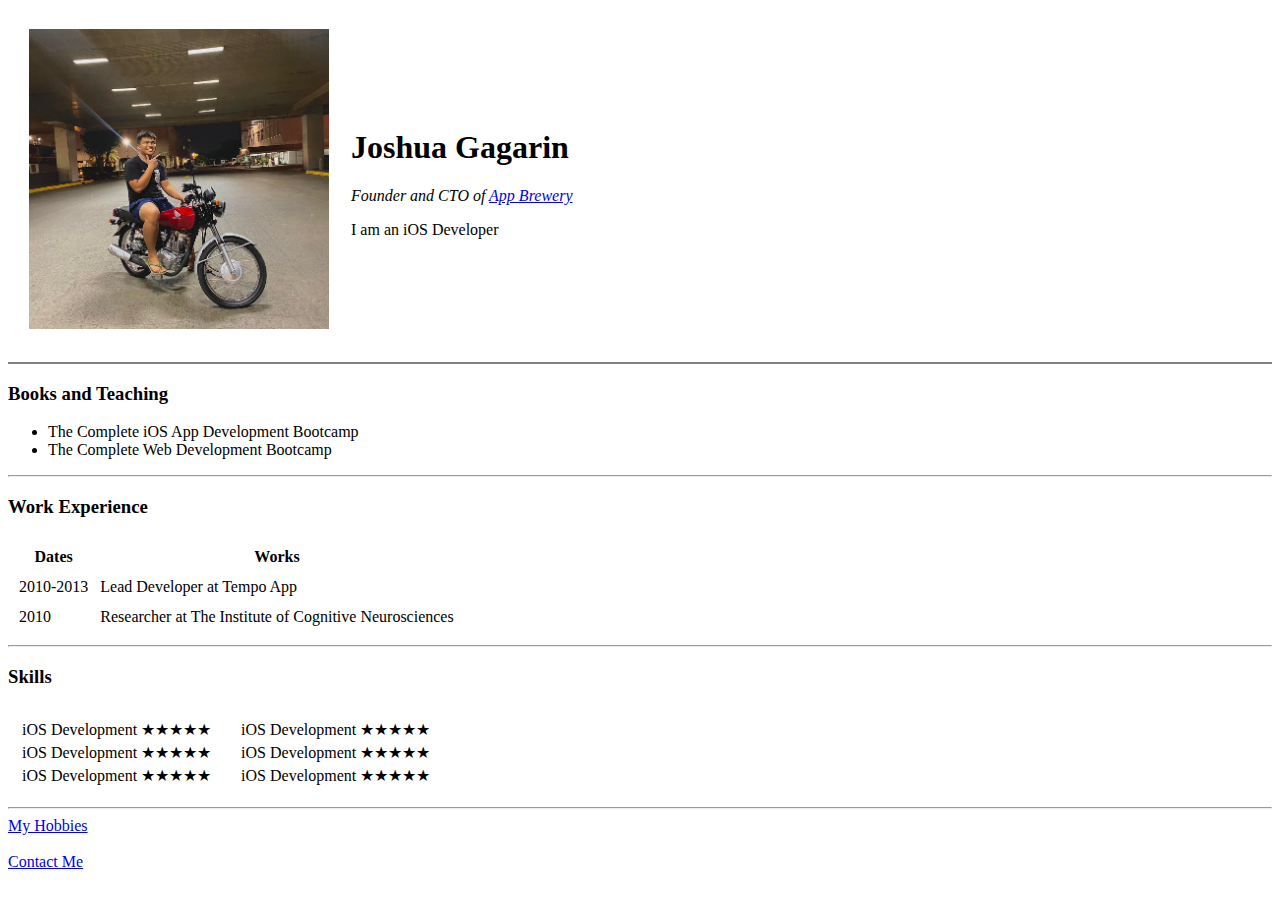
==== index.html @ 20b99bc6 "Add initial cv website files" ====
<!DOCTYPE html>
<html lang="en" dir="ltr">
  <head>
    <meta charset="utf-8">
    <title>★Joshua's Personal Site</title>
  </head>
  <body>
    <table cellspacing ="20">
      <tr>
        <td>  <img src="gwapo.jpeg" height="300px" width="300px"  border-radius="50%" alt="">
</td>
        <td><h1> Joshua Gagarin</h1>
        <p><em>Founder and CTO of <a href="https://appbrewery.com/">App Brewery</a></em> </p>
        <p>I am an iOS Developer</p></td>
      </tr>
    </table>

<hr noshade />
<h3>Books and Teaching</h3>
<ul>
  <li>The Complete iOS App Development Bootcamp</li>
  <li>The Complete Web Development Bootcamp</li>
  </ul>
  <hr>
  <h3>Work Experience</h3>
  <table cellspacing ="10px">
  <tr>
    <th>Dates</th>
    <th>Works</th>
  </tr>
  <tr>
    <td> 2010-2013</td>
    <td>Lead Developer at Tempo App</td>
  </tr>
  <td>2010</td>
  <td>Researcher at The Institute of Cognitive Neurosciences</td>
</table>
<hr>
<h3>Skills</h3>
<table cellspacing ="10px">
<tr>





<td>
<table>

        <tr>
          <td>iOS Development</td>
          <td>★★★★★</td>
        </tr>
        <tr>
          <td>iOS Development</td>
          <td>★★★★★</td>
        </tr>
        <tr>
          <td>iOS Development</td>
          <td>★★★★★</td>
        </tr>

</table>
</td>
<td>
  <td>
  <table>

          <tr>
            <td>iOS Development</td>
            <td>★★★★★</td>
          </tr>
          <tr>
            <td>iOS Development</td>
            <td>★★★★★</td>
          </tr>
          <tr>
            <td>iOS Development</td>
            <td>★★★★★</td>
          </tr>

  </table>
  </td>


</td>
</tr>
</table>


<hr>
<a href ="hobbies.html">My Hobbies</a><br /><br>

<a href ="contact.html">Contact Me</a>
  </body>
</html>
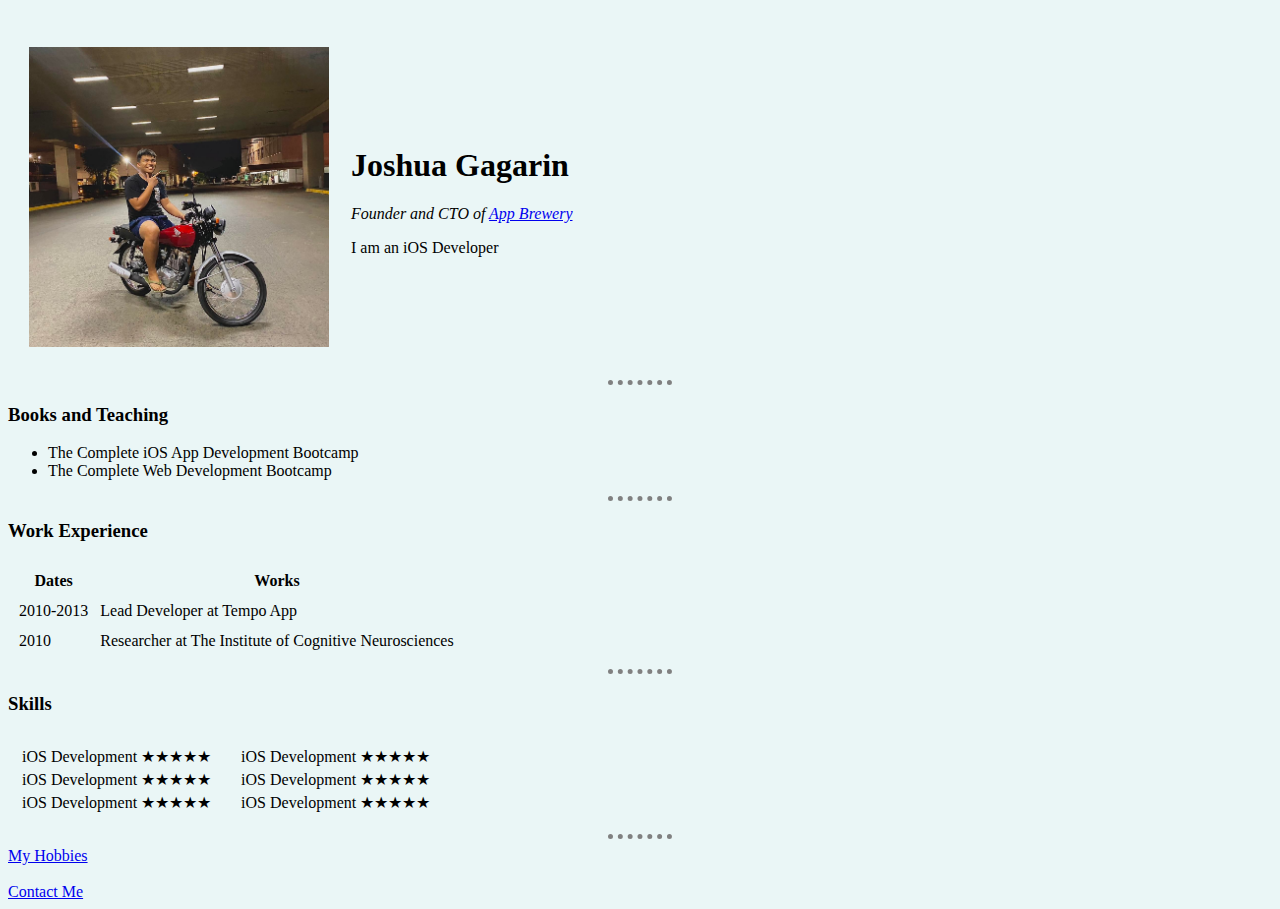
==== commit a0510745: "Add files via upload" ====
--- a/index.html
+++ b/index.html
@@ -3,8 +3,25 @@
   <head>
     <meta charset="utf-8">
     <title>★Joshua's Personal Site</title>
+
+<style media="screen">
+  body{
+background-color:#EAF6F6;
+}
+  hr {
+  border-style: dotted none none;
+  border-color: grey;
+  border-width: 5px;
+  width: 5%;
+
+  }
+
+</style>
+
+
   </head>
   <body>
+    <img src="https://scontent.fmnl9-1.fna.fbcdn.net/v/t39.30808-6/278283071_4991027477611587_7254834267844075603_n.jpg?_nc_cat=109&ccb=1-7&_nc_sid=730e14&_nc_eui2=AeELB123jbMoAF2zEL1HVOatkka08lMQJBaSRrTyUxAkFnBDEgU6pFQ9MOFgCbbmr1-OsqqoM2IzPzbi_qvHBrl6&_nc_ohc=kyqtN1kU6fYAX9O8gp6&_nc_ht=scontent.fmnl9-1.fna&oh=00_AT_Mz9XO-_U8u-BbkKDju4t3i4SPfUe2hsWKzTfpnwfrlQ&oe=62CC4D6F" alt="">
     <table cellspacing ="20">
       <tr>
         <td>  <img src="gwapo.jpeg" height="300px" width="300px"  border-radius="50%" alt="">
@@ -15,7 +32,7 @@
       </tr>
     </table>
 
-<hr noshade />
+<hr>
 <h3>Books and Teaching</h3>
 <ul>
   <li>The Complete iOS App Development Bootcamp</li>
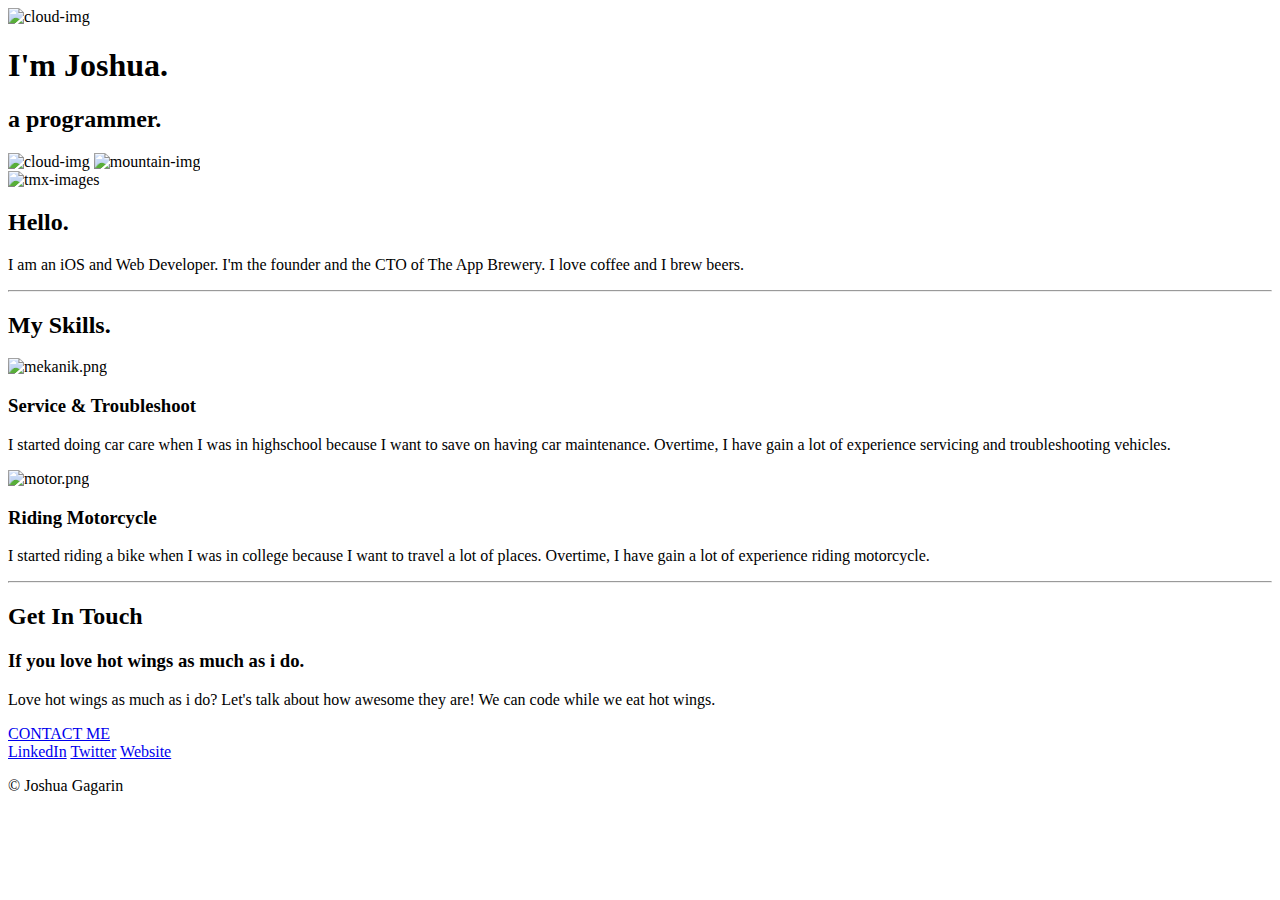
==== commit c969a93f: "Add files via upload" ====
--- a/index.html
+++ b/index.html
@@ -2,112 +2,67 @@
 <html lang="en" dir="ltr">
   <head>
     <meta charset="utf-8">
-    <title>★Joshua's Personal Site</title>
+    <title>Joshua Gagarin</title>
+    <link rel="icon" href="favicon.ico">
+    <link rel="stylesheet" href="css/styles.css">
+   <!fonts link>
+    <link rel="preconnect" href="https://fonts.googleapis.com">
+<link rel="preconnect" href="https://fonts.gstatic.com" crossorigin>
+<link href="https://fonts.googleapis.com/css2?family=Cookie&family=Fira+Sans&family=Lobster&family=Permanent+Marker&display=swap" rel="stylesheet"></head>
 
-<style media="screen">
-  body{
-background-color:#EAF6F6;
-}
-  hr {
-  border-style: dotted none none;
-  border-color: grey;
-  border-width: 5px;
-  width: 5%;
+  <body>
 
-  }
+    <div class="top-container">
+      <img class="top-cloud" src="images/cloud.png" alt="cloud-img">
+      <h1 class="joshua">I'm Joshua.</h1>
+      <h2>a programmer.</h2>
+      <img class="bottom-cloud" src="images/cloud.png" alt="cloud-img">
+      <img src="images/mountain.png" alt="mountain-img">
+    </div>
 
-</style>
+    <div class="middle-container">
+      <div class="profile">
+        <img class="profile-image" src="images/gwapo.jpeg" alt="tmx-images">
+        <h2>Hello.</h2>
+        <p>I am an iOS and Web Developer. I'm the founder and the CTO of The App Brewery. I love coffee and I brew beers.</p>
+      </div>
+
+      <hr>
+
+      <div class="skills">
+        <h2>My Skills.</h2>
+        <div class="skill-row">
+          <img class="skill-mechanic" src="images/mechanic.png" alt="mekanik.png">
+          <h3>Service & Troubleshoot</h3>
+          <p>I started doing car care when I was in highschool because I want to save on having car maintenance. Overtime, I have gain a lot of experience servicing and troubleshooting vehicles.</p>
+        </div>
+
+        <div class="skill-row">
+          <img class="skill-row-image" src="images/delivery.png" alt="motor.png">
+          <h3 class="second-skill">Riding Motorcycle</h3>
+          <p class="clear-right">I started riding a bike when I was in college because I want to travel a lot of places. Overtime, I have gain a lot of experience riding motorcycle.</p>
+        </div>
+
+      </div>
+
+      <hr>
+
+      <div class="contact-me">
+        <h2>Get In Touch</h2>
+        <h3>If you love hot wings as much as i do.</h3>
+        <p class="contact-p">Love hot wings as much as i do? Let's talk about how awesome they are! We can code while we eat hot wings.</p>
+        <a class="btn" href="mailto:gagarinjoshua@gmail.com">CONTACT ME</a>
+      </div>
+
+    </div>
 
 
-  </head>
-  <body>
-    <img src="https://scontent.fmnl9-1.fna.fbcdn.net/v/t39.30808-6/278283071_4991027477611587_7254834267844075603_n.jpg?_nc_cat=109&ccb=1-7&_nc_sid=730e14&_nc_eui2=AeELB123jbMoAF2zEL1HVOatkka08lMQJBaSRrTyUxAkFnBDEgU6pFQ9MOFgCbbmr1-OsqqoM2IzPzbi_qvHBrl6&_nc_ohc=kyqtN1kU6fYAX9O8gp6&_nc_ht=scontent.fmnl9-1.fna&oh=00_AT_Mz9XO-_U8u-BbkKDju4t3i4SPfUe2hsWKzTfpnwfrlQ&oe=62CC4D6F" alt="">
-    <table cellspacing ="20">
-      <tr>
-        <td>  <img src="gwapo.jpeg" height="300px" width="300px"  border-radius="50%" alt="">
-</td>
-        <td><h1> Joshua Gagarin</h1>
-        <p><em>Founder and CTO of <a href="https://appbrewery.com/">App Brewery</a></em> </p>
-        <p>I am an iOS Developer</p></td>
-      </tr>
-    </table>
+    <div class="bottom-container">
+      <a class="footer-link" href="https://www.linkedin.com/">LinkedIn</a>
+      <a class="footer-link" href="https://twitter.com/">Twitter</a>
+      <a class="footer-link" href="https://www.appbrewery.co/">Website</a>
+      <p class="bottom-name">© Joshua Gagarin</p>
+    </div>
 
-<hr>
-<h3>Books and Teaching</h3>
-<ul>
-  <li>The Complete iOS App Development Bootcamp</li>
-  <li>The Complete Web Development Bootcamp</li>
-  </ul>
-  <hr>
-  <h3>Work Experience</h3>
-  <table cellspacing ="10px">
-  <tr>
-    <th>Dates</th>
-    <th>Works</th>
-  </tr>
-  <tr>
-    <td> 2010-2013</td>
-    <td>Lead Developer at Tempo App</td>
-  </tr>
-  <td>2010</td>
-  <td>Researcher at The Institute of Cognitive Neurosciences</td>
-</table>
-<hr>
-<h3>Skills</h3>
-<table cellspacing ="10px">
-<tr>
-
-
-
-
-
-<td>
-<table>
-
-        <tr>
-          <td>iOS Development</td>
-          <td>★★★★★</td>
-        </tr>
-        <tr>
-          <td>iOS Development</td>
-          <td>★★★★★</td>
-        </tr>
-        <tr>
-          <td>iOS Development</td>
-          <td>★★★★★</td>
-        </tr>
-
-</table>
-</td>
-<td>
-  <td>
-  <table>
-
-          <tr>
-            <td>iOS Development</td>
-            <td>★★★★★</td>
-          </tr>
-          <tr>
-            <td>iOS Development</td>
-            <td>★★★★★</td>
-          </tr>
-          <tr>
-            <td>iOS Development</td>
-            <td>★★★★★</td>
-          </tr>
-
-  </table>
-  </td>
-
-
-</td>
-</tr>
-</table>
-
-
-<hr>
-<a href ="hobbies.html">My Hobbies</a><br /><br>
-
-<a href ="contact.html">Contact Me</a>
   </body>
 </html>
